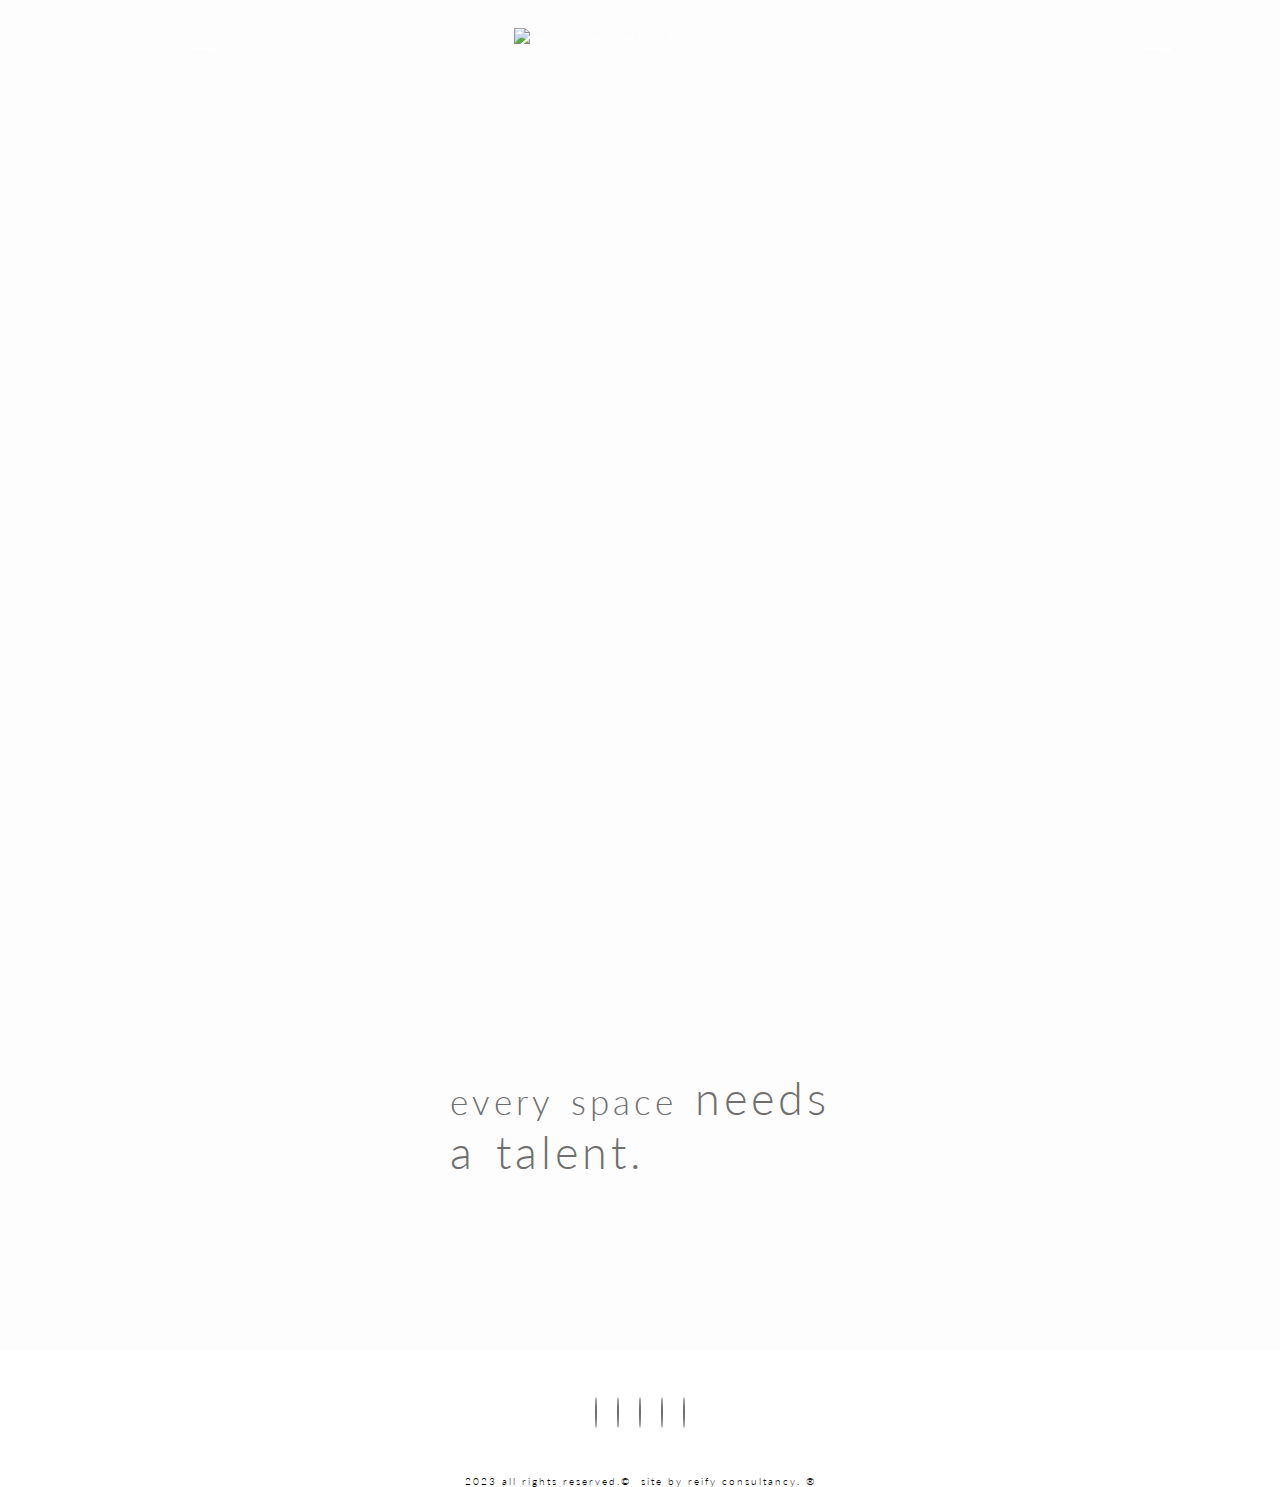
==== index.html @ 7f42dbd6 "Add files via upload" ====
<!DOCTYPE html>
<html lang="en">

<head>
  <meta charset="UTF-8" />
  <meta http-equiv="X-UA-Compatible" content="IE=edge" />
  <meta name="viewport" content="width=device-width, initial-scale=1.0" />
  <title>lw | home</title>
  <link rel="stylesheet" href="https://cdnjs.cloudflare.com/ajax/libs/font-awesome/6.4.0/css/all.min.css"
    integrity="sha512-iecdLmaskl7CVkqkXNQ/ZH/XLlvWZOJyj7Yy7tcenmpD1ypASozpmT/E0iPtmFIB46ZmdtAc9eNBvH0H/ZpiBw=="
    crossorigin="anonymous" referrerpolicy="no-referrer" />
  <script src="https://kit.fontawesome.com/b3c094837d.js" crossorigin="anonymous"></script>
  <link rel="preconnect" href="https://fonts.googleapis.com">
  <link rel="preconnect" href="https://fonts.gstatic.com" crossorigin>
  <link
    href="https://fonts.googleapis.com/css2?family=Lato:ital,wght@0,100;0,300;0,400;0,900;1,100;1,300;1,400;1,700;1,900&display=swap"
    rel="stylesheet">
  <link href="images/LW logo Background Removed.png" rel="shortcut icon" type="image/x-icon" />
  <link href="images/LW logo Background Removed.png" rel="apple-touch-icon" />
  <link rel="stylesheet" href="homepage.css" />

</head>

<body>
  <nav>
    <ul>
      <li class="dropdown">
        <a class="dropdown-link"><button class="cta">
            <span class="hover-underline-animation"> Explore </span>
            <svg viewBox="0 0 46 16" height="10" width="30" xmlns="http://www.w3.org/2000/svg" id="arrow-horizontal">
              <path transform="translate(30)" d="M8,0,6.545,1.455l5.506,5.506H-30V9.039H12.052L6.545,14.545,8,16l8-8Z"
                data-name="Path 10" id="Path_10" fill="white"></path>
            </svg>
          </button>
        </a>
        <div class="dropdown-content">
          <a href="aboutus.html"><button class="cta">
              <span class="hover-underline-animation"> about us </span>
              <svg viewBox="0 0 46 16" height="10" width="30" xmlns="http://www.w3.org/2000/svg" id="arrow-horizontal">
                <path transform="translate(30)" d="M8,0,6.545,1.455l5.506,5.506H-30V9.039H12.052L6.545,14.545,8,16l8-8Z"
                  data-name="Path 10" id="Path_10" fill="white"></path>
              </svg>
            </button>
          </a>
          <a href="services.html"><button class="cta">
              <span class="hover-underline-animation"> services </span>
              <svg viewBox="0 0 46 16" height="10" width="30" xmlns="http://www.w3.org/2000/svg" id="arrow-horizontal">
                <path transform="translate(30)" d="M8,0,6.545,1.455l5.506,5.506H-30V9.039H12.052L6.545,14.545,8,16l8-8Z"
                  data-name="Path 10" id="Path_10" fill="white"></path>
              </svg>
            </button>
          </a>
          <a href="projects.html"><button class="cta">
              <span class="hover-underline-animation"> projects </span>
              <svg viewBox="0 0 46 16" height="10" width="30" xmlns="http://www.w3.org/2000/svg" id="arrow-horizontal">
                <path transform="translate(30)" d="M8,0,6.545,1.455l5.506,5.506H-30V9.039H12.052L6.545,14.545,8,16l8-8Z"
                  data-name="Path 10" id="Path_10" fill="white"></path>
              </svg>
            </button>
          </a>
        </div>
      </li>
      <li class="logo">
        <a href="#">
          <img src="LW logo.png" alt="left-winger-designs logo" class="logo01" />
        </a>
      </li>
      <li><a href="contactus.html"><button class="cta">
            <span class="hover-underline-animation">contact</span>
            <svg viewBox="0 0 46 16" height="10" width="30" xmlns="http://www.w3.org/2000/svg" id="arrow-horizontal">
              <path transform="translate(30)" d="M8,0,6.545,1.455l5.506,5.506H-30V9.039H12.052L6.545,14.545,8,16l8-8Z"
                data-name="Path 10" id="Path_10" fill="white"></path>
            </svg>
          </button></a></li>
    </ul>
  </nav>

  <div class="vidoplay">
    <video autoplay muted loop plays-inline class="videoexp">
      <source src="explorevid 2.mp4" width="800" type="video/mp4" />
    </video>
  </div>

  <div class="brand">
    <div class="quote">
      <p>every space <span>needs</span><br><span>a talent.</span></p>
    </div>

  </div>

  <footer class="footer-main">
    <div class="icons">
      <a href="https://www.facebook.com/leftwingerdesigns/" target="_blank"
        class="fa-brands fa-facebook-f facebook"></a>
      <a href="https://wa.me/9970893321" target="_blank" class="fa-brands fa-whatsapp whatsapp"></a>
      <a href="mailto:info@leftwinger.in" class="fa-regular fa-envelope envelope"></a>
      <a href="https://www.instagram.com/leftwingerdesigns/" target="_blank"
        class="fa-brands fa-instagram instagram"></a>
      <a href="https://www.linkedin.com/company/left-winger-designs/" target="_blank"
        class="fa-brands fa-linkedin-in linkedin"></a>
    </div>
    <div class="footerdis">
      <div class="footer-left01">
        2023 all rights reserved.&copy;&nbsp;&nbsp;
      </div>

      <div class="footer-right01">
        Site By&nbsp;<a href="https://reifyconsulting.in/" target="_blank">Reify Consultancy.
          &reg;</a>
      </div>
    </div>
  </footer>






  <script src="homepage.js"></script>
</body>

</html>
---- homepage.css ----
@import url('https://fonts.googleapis.com/css2?family=Lato:ital,wght@0,100;0,300;0,400;0,900;1,100;1,300;1,400;1,700;1,900&display=swap');
* {
  box-sizing: border-box;
  padding: 0;
  margin: 0;
  text-decoration: none;
  text-transform: lowercase;
  font-family: "Lato", sans-serif;
  outline: none;
  border: none;
  scroll-behavior: smooth;
  list-style-type: none;
  
}

/*-------------------nav bar starts------------*/

body {
  --nav-height: 12vh;
  margin: 0;
}

nav {
  position: relative;
  top: 0;
  z-index: 10;
  background-color: transparent;
  transition: background-color 0.5s ease-in-out;
  height: 11vh;
  width: 100%;
  padding: 0 3% 0 3%;
  justify-content: space-between;
}

.navbar-yellow {
  background-color: rgb(0,0,0, 0.6) !important;
  backdrop-filter: blur(5px);
  -webkit-backdrop-filter: blur(5px);

}

nav ul {
  height: 11vh;
  list-style-type: none;
  margin: 0;
  display: flex;
  justify-content: space-between;
  align-items: center;
  padding: 0 50px;
  transition: 0.5s ease-in-out;
}

nav ul li {
  display: flex;
  align-items: center;
  transition: background-color 0.5s ease-in-out;
  height: 11vh;
}

nav ul li a {
  display: block;
  padding: 0px 20px;
  color: black;
  transition: background-color 0.5s ease-in-out;
  flex: 1;
  display: flex;
  align-items: center;
  justify-content: center;
}

.dropdown {
  position: relative;
}

.dropdown-content {
  display: none;
  position: absolute;
  background-color: rgb(0, 0, 0, 0.6);
  backdrop-filter: blur(5px);
  -webkit-backdrop-filter: blur(5px);
  min-width: 200px;
  transition: 0.5s linear;
  top: 100%;
  left: 0;
  border-radius: 0% 0% 5% 5%;
  width: 100%;
}

.dropdown-link {
  height: 11vh;
}

.dropdown-content a {
  display: block;
  padding: 15px 25px;
  color: white;
  transition: 0.5s ease-in-out;
}

.dropdown:hover .dropdown-content {
  display: block;
  transition: 0.5s linear;
  
}

.scroll-container {
  height: 3000px;
  transition: background-color 0.5s ease-in-out;
}

/* Before 300px */
.navbar-before-300px {
  position: absolute;
  top: 0;
  z-index: 1;
  background-color: transparent;
  transition: 0.5s linear;
}

.navbar-before-300px ul li a {
  color: white;
  transition: 0.5s linear;
}

/* After 300px */
.navbar-after-300px {
  position: fixed;
  top: 0;
  z-index: 10;
  background-color: rgb(0, 0, 0, 0.6);
  backdrop-filter: blur(5px);
  -webkit-backdrop-filter: blur(5px);
  transition: 0.5s linear;
}

.navbar-after-300px ul li a {
  color: white;
  transition: 0.5s linear;
}

.dropdown-link.dropdown-hover,
.navbar-yellow,
.dropdown-content:hover {
  background-color: rgb(0, 0, 0, 0.6);
  backdrop-filter: blur(5px);
  -webkit-backdrop-filter: blur(5px);
  transition: 0.5s linear;
}

.dropdown-content a:hover {
  color: white;
  transition: 0.5s linear;
}

.logo01 {
  width: 250px;
  height: 43px;
}

/*----------------- button ------------------*/

.cta {
  border: none;
  background: none;
  cursor: pointer;
  display: inline-block;
  position: relative;
}

.cta span {
  padding-bottom: 3px;
  letter-spacing: 4px;
  font-size: 14px;
  padding-right: 5px;
  text-transform: lowercase;
  display: inline-block;
  transition: all 0.7s ease;
  color: #fff;
}

.cta:hover span,
.cta:focus span {
  transform: translateX(4px);
  transition: all 0.7s ease;
}

.cta:active span {
  transform: scale(0.9);
}

.cta svg {
  transform: translateX(0);
  transition: all 0.5s ease;
}

.cta:hover svg,
.cta:focus svg {
  transform: translateX(10px);
}

.cta:active svg {
  transform: scale(0.9);
}



/*----------------- video ------------------*/

.vidoplay {
  width: 100%;
  height: 100vh;
  overflow: hidden;
  display: flex;
  justify-content: top;
  align-items: top;
  position: relative;
  z-index: 0;
  background-color: #fdfdfd;

}

.videoexp {
  top: 0;
  left: 0;
  object-fit: cover;
  width: 100%;
  height: 100%;
  pointer-events: none;
}

.brand {
  height: 50vh;
  width: 100%;
  position: relative;
  overflow: hidden;
  background-color: #fdfdfd;
  
}

.quote {
  position: relative;
  width:fit-content;
  top: 50%;
  left:50%;
  transform: translate(-50% , -50%);
  text-align: left;
  font-size: 35px;
  font-weight: 300;
  letter-spacing: 4px;
  color: #6f6f6f;
  word-spacing: 4px;
}
.quote span{
  font-size: 45px;
  font-weight:300;
  letter-spacing: 4px;
  color: #6f6f6f;

}


/*------------------------------footer------------------*/
.footer-main{
  background: url(images/sfoot.png);
  background-repeat: repeat-x;
  background-size:cover;
  text-align: center;

}

.footer-main .icons{
  padding: 40px;

}

.footer-main .icons a{
  height: 50px;
  width: 50px;
  line-height:45px;
  text-align: center;
  font-size: 1.5rem;
  color: #6f6f6f;
  border-radius: 50%;
  border: 1.2px solid  #6f6f6f;
;
  margin: 0 10px;
  transition: all 0.7s ease;

}

.footerdis{
  display: flex;
  justify-content: center;
  align-items:center ;
  text-align: center;
  font-size: 10px;
  font-weight: 300;
  letter-spacing: 2px;
}

.footer-main .icons a:hover{
  color: white;
    border: 1.5px black solid;
}

.facebook:hover{
  transform: translateY(-4px);
  background-color: #3b5998;
  transition: all 0.7s ease;
  
}


.whatsapp:hover{
  transform: translateY(-4px);
  background-color: #4ac157;
  transition: all 0.7s ease;
  color: white;
}


.envelope:hover{
  transform: translateY(-4px);
  background-color: #ea4335;
  transition: all 0.7s ease;
  
}


.instagram:hover{
  transform: translateY(-4px);

  background: radial-gradient(
      circle farthest-corner at 35% 90%,
      #fec564,
      transparent 50%
    ),
    radial-gradient(circle farthest-corner at 0 140%, #fec564, transparent 50%),
    radial-gradient(ellipse farthest-corner at 0 -25%, #5258cf, transparent 50%),
    radial-gradient(
      ellipse farthest-corner at 20% -50%,
      #5258cf,
      transparent 50%
    ),
    radial-gradient(ellipse farthest-corner at 100% 0, #893dc2, transparent 50%),
    radial-gradient(
      ellipse farthest-corner at 60% -20%,
      #893dc2,
      transparent 50%
    ),
    radial-gradient(ellipse farthest-corner at 100% 100%, #d9317a, transparent),
    linear-gradient(
      #6559ca,
      #bc318f 30%,
      #e33f5f 50%,
      #f77638 70%,
      #fec66d 100%
    );
  transition: all 0.7s ease;
}


.linkedin:hover{
  transform: translateY(-4px);
  background-color: #0177b5;
  transition: all 0.7s ease;
 
}


.footer-right01 a{
  color: black;
}
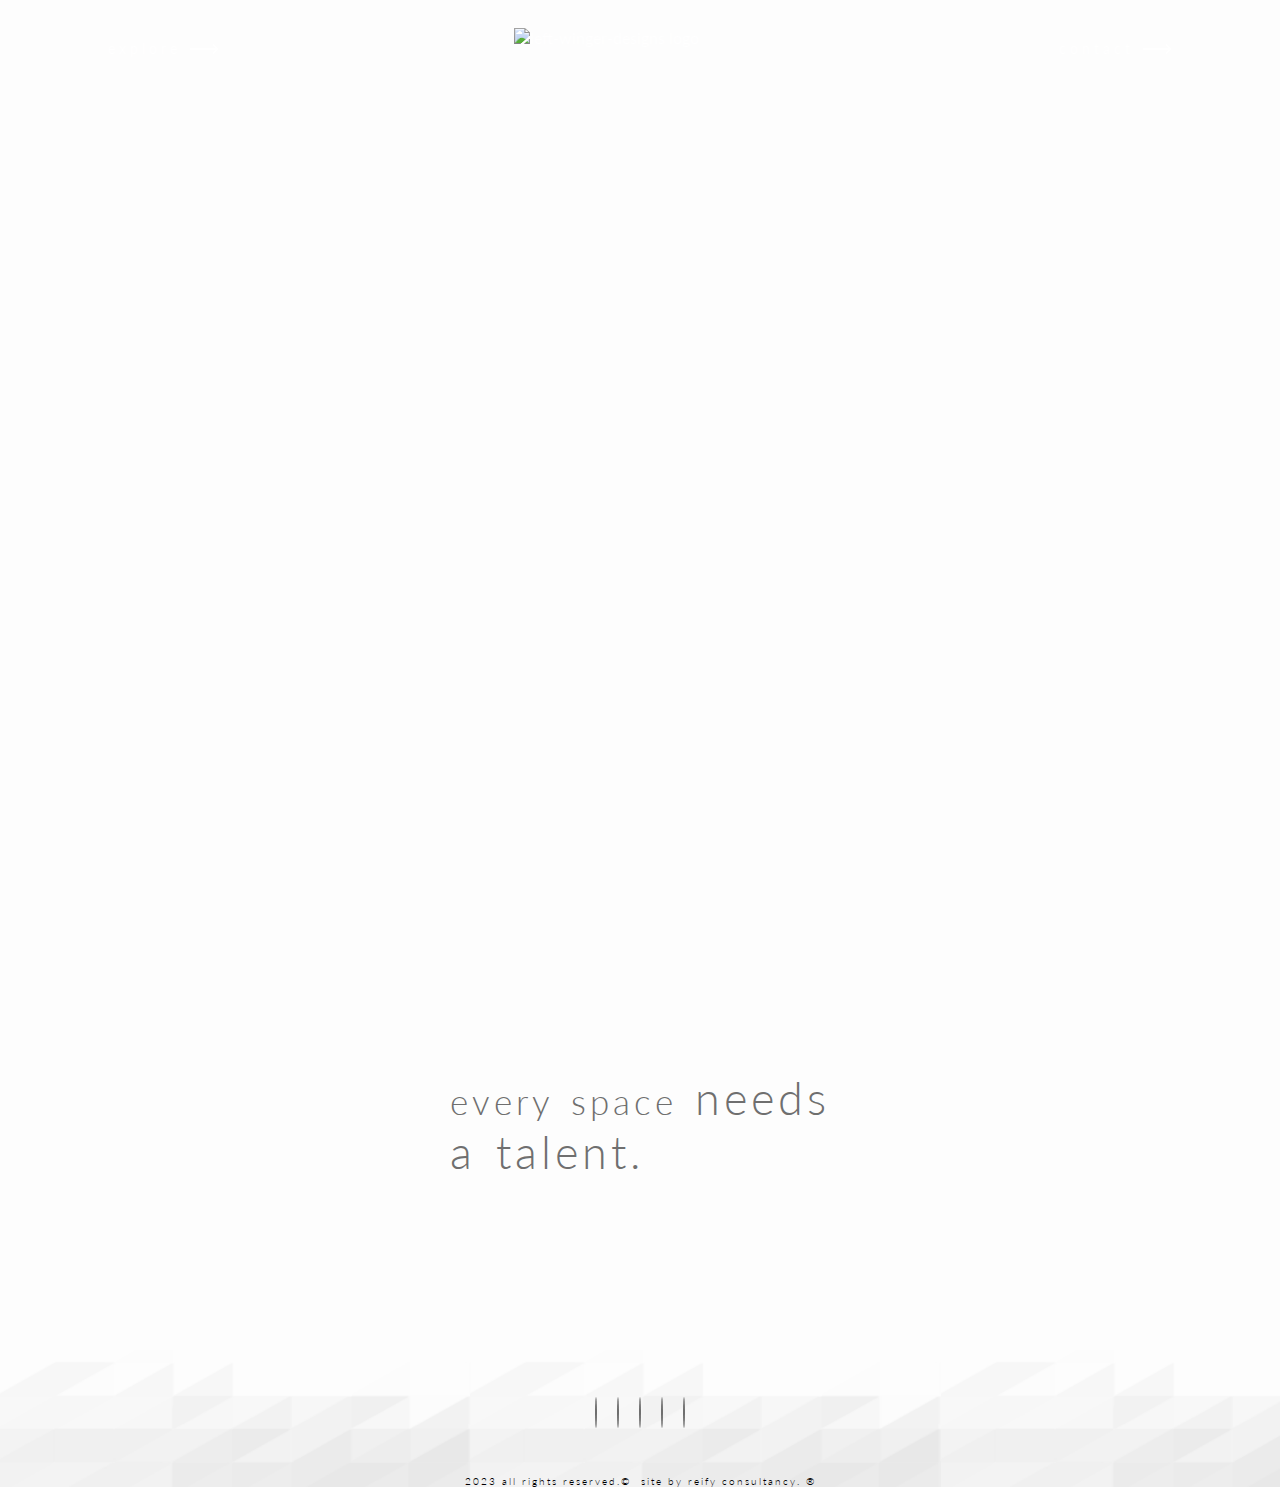
==== commit 7c52c8a7: "Update index.html" ====
--- a/index.html
+++ b/index.html
@@ -62,7 +62,7 @@
       </li>
       <li class="logo">
         <a href="#">
-          <img src="LW logo.png" alt="left-winger-designs logo" class="logo01" />
+          <img src="images/LW logo.png" alt="left-winger-designs logo" class="logo01" />
         </a>
       </li>
       <li><a href="contactus.html"><button class="cta">
@@ -119,4 +119,4 @@
   <script src="homepage.js"></script>
 </body>
 
-</html>+</html>
